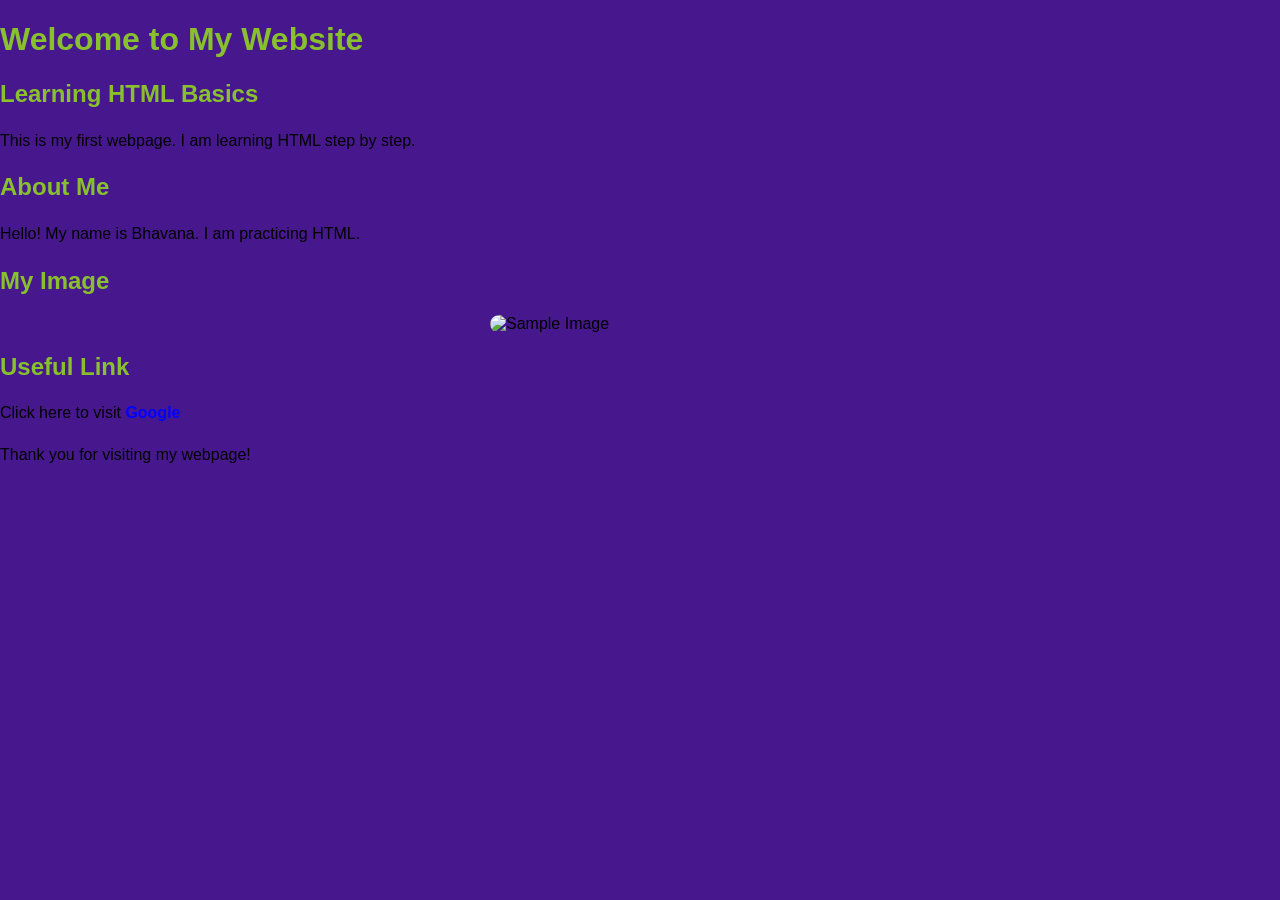
==== index.html @ b928b0e8 "Add files via upload" ====
<!DOCTYPE html>
<html>
<head>
    <title>My First Webpage</title>
    <link rel="stylesheet" href="style.css">
</head>

<body>

    <!-- Main Heading -->
    <h1>Welcome to My Website</h1>
    <h2>Learning HTML Basics</h2>

    <!-- Paragraph -->
    <p>This is my first webpage. I am learning HTML step by step.</p>

    <!-- About Section -->
    <h2>About Me</h2>
    <p>Hello! My name is Bhavana. I am practicing HTML.</p>

    <!-- Image Section -->
    <h2>My Image</h2>
    <img src="https://via.placeholder.com/300" alt="Sample Image">

    <!-- Link Section -->
    <h2>Useful Link</h2>
    <p>
        Click here to visit 
        <a href="https://www.google.com" target="_blank">Google</a>
    </p>

    <!-- Another Paragraph -->
    <p>Thank you for visiting my webpage!</p>

</body>
</html>
---- style.css ----
/* Body Styling */
body {
    font-family: Arial, sans-serif;
    background-color: oklch(36.111% 0.17397 293.79);
    margin: 0;
    padding: 0;
}

/* Header */
header {
    background-color: #cd923a;
    color: red;
    text-align: center;
    padding: 20px;
}

/* Section */
section {
    padding: 20px;
    margin: 20px;
    background-color: blue;
    border-radius: 10px;
}

/* Headings */
h1, h2 {
    color: #88c02e;
}

/* Paragraph */
p {
    font-size: 16px;
    line-height: 1.6;
}

/* Image */
img {
    width: 300px;
    border-radius: 10px;
    display: block;
    margin: 10px auto;
}

/* Links */
a {
    color: blue;
    text-decoration: none;
    font-weight: bold;
}

a:hover {
    color: red;
}

/* Footer */
footer {
    background-color: #36a546;
    color: pink;
    text-align: center;
    padding: 10px;
}
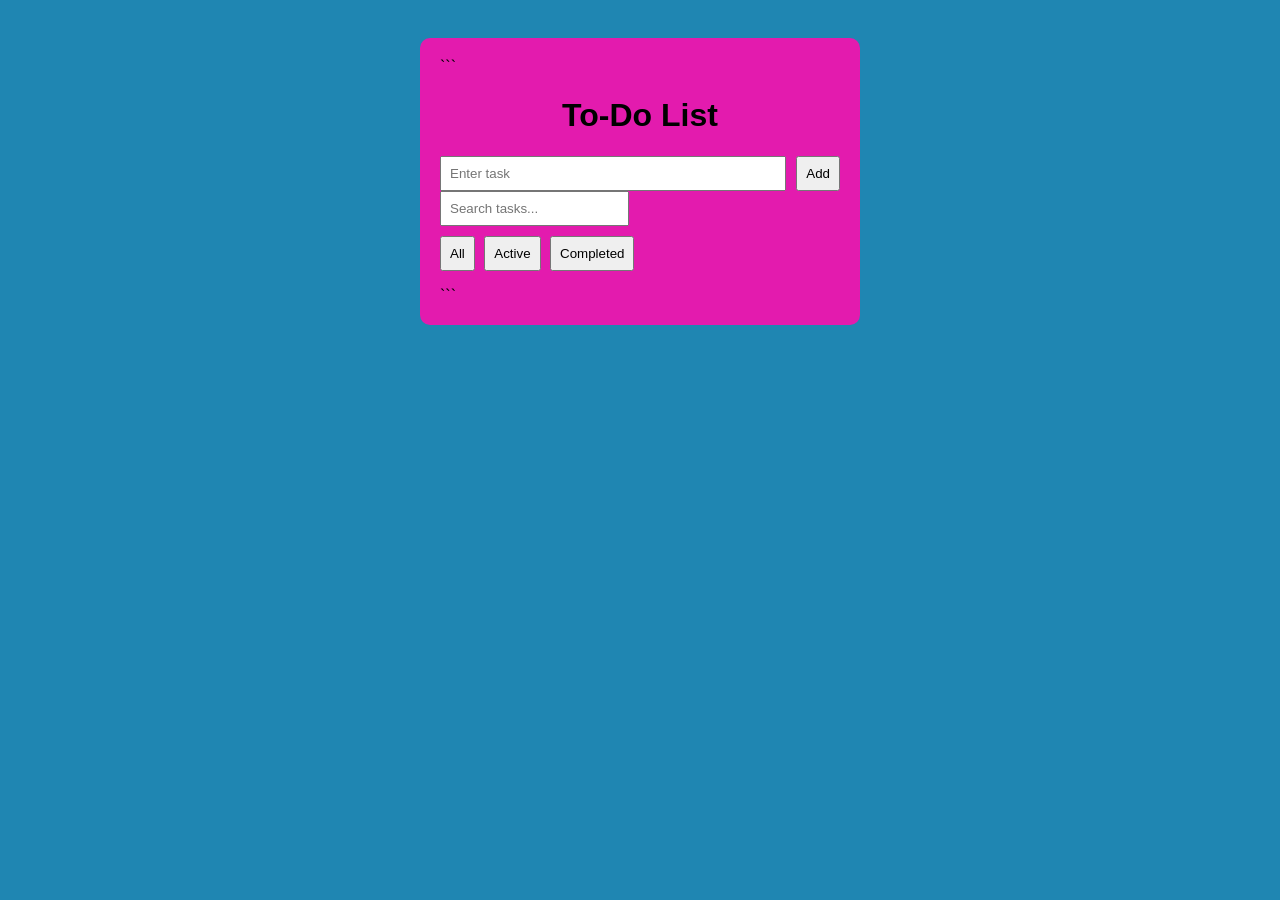
==== commit b366bb49: "Add files via upload" ====
--- a/index.html
+++ b/index.html
@@ -1,36 +1,46 @@
 <!DOCTYPE html>
-<html>
+
+<html lang="en">
 <head>
-    <title>My First Webpage</title>
-    <link rel="stylesheet" href="style.css">
+  <meta charset="UTF-8">
+  <title>Advanced To-Do List</title>
+  <script src="script.js"></script>
+  <link rel="stylesheet" href="style.css">
+  
 </head>
-
 <body>
 
-    <!-- Main Heading -->
-    <h1>Welcome to My Website</h1>
-    <h2>Learning HTML Basics</h2>
+  <div class="container">
 
-    <!-- Paragraph -->
-    <p>This is my first webpage. I am learning HTML step by step.</p>
+```
+<h1>To-Do List</h1>
 
-    <!-- About Section -->
-    <h2>About Me</h2>
-    <p>Hello! My name is Bhavana. I am practicing HTML.</p>
+<!-- INPUT -->
+<div class="input-area">
+  <input type="text" id="taskInput" placeholder="Enter task">
+  <button onclick="addTask()">Add</button>
+</div>
 
-    <!-- Image Section -->
-    <h2>My Image</h2>
-    <img src="https://via.placeholder.com/300" alt="Sample Image">
+<!-- SEARCH -->
+<input type="text" id="searchInput" placeholder="Search tasks..." onkeyup="searchTask()">
 
-    <!-- Link Section -->
-    <h2>Useful Link</h2>
-    <p>
-        Click here to visit 
-        <a href="https://www.google.com" target="_blank">Google</a>
-    </p>
+<!-- FILTERS -->
+<div class="filters">
+  <button onclick="setFilter('all')">All</button>
+  <button onclick="setFilter('active')">Active</button>
+  <button onclick="setFilter('completed')">Completed</button>
+</div>
 
-    <!-- Another Paragraph -->
-    <p>Thank you for visiting my webpage!</p>
+<!-- COUNTER -->
+<p id="counter"></p>
+
+<!-- TASK LIST -->
+<div id="taskList"></div>
+```
+
+  </div>
+
+  <script src="script.js"></script>
 
 </body>
-</html>+</html>
--- a/style.css
+++ b/style.css
@@ -1,61 +1,59 @@
-/* Body Styling */
 body {
-    font-family: Arial, sans-serif;
-    background-color: oklch(36.111% 0.17397 293.79);
-    margin: 0;
-    padding: 0;
+font-family: Arial;
+background: hsl(198, 70%, 41%);
+display: flex;
+justify-content: center;
+padding: 30px;
 }
 
-/* Header */
-header {
-    background-color: #cd923a;
-    color: red;
-    text-align: center;
-    padding: 20px;
+.container {
+width: 400px;
+background: #e31bae;
+padding: 20px;
+border-radius: 10px;
 }
 
-/* Section */
-section {
-    padding: 20px;
-    margin: 20px;
-    background-color: blue;
-    border-radius: 10px;
+h1 {
+text-align: center;
 }
 
-/* Headings */
-h1, h2 {
-    color: #88c02e;
+.input-area {
+display: flex;
+gap: 10px;
 }
 
-/* Paragraph */
-p {
-    font-size: 16px;
-    line-height: 1.6;
+input {
+flex: 1;
+padding: 8px;
 }
 
-/* Image */
-img {
-    width: 300px;
-    border-radius: 10px;
-    display: block;
-    margin: 10px auto;
+button {
+padding: 8px;
+cursor: pointer;
 }
 
-/* Links */
-a {
-    color: blue;
-    text-decoration: none;
-    font-weight: bold;
+.task {
+display: flex;
+justify-content: space-between;
+background: #e1a91b;
+padding: 8px;
+margin-top: 10px;
+border-radius: 5px;
 }
 
-a:hover {
-    color: red;
+.task.completed span {
+text-decoration: line-through;
+color: rgb(75, 235, 26);
 }
 
-/* Footer */
-footer {
-    background-color: #36a546;
-    color: pink;
-    text-align: center;
-    padding: 10px;
-}+.actions button {
+margin-left: 5px;
+}
+
+.filters {
+margin-top: 10px;
+}
+
+.filters button {
+margin-right: 5px;
+}
